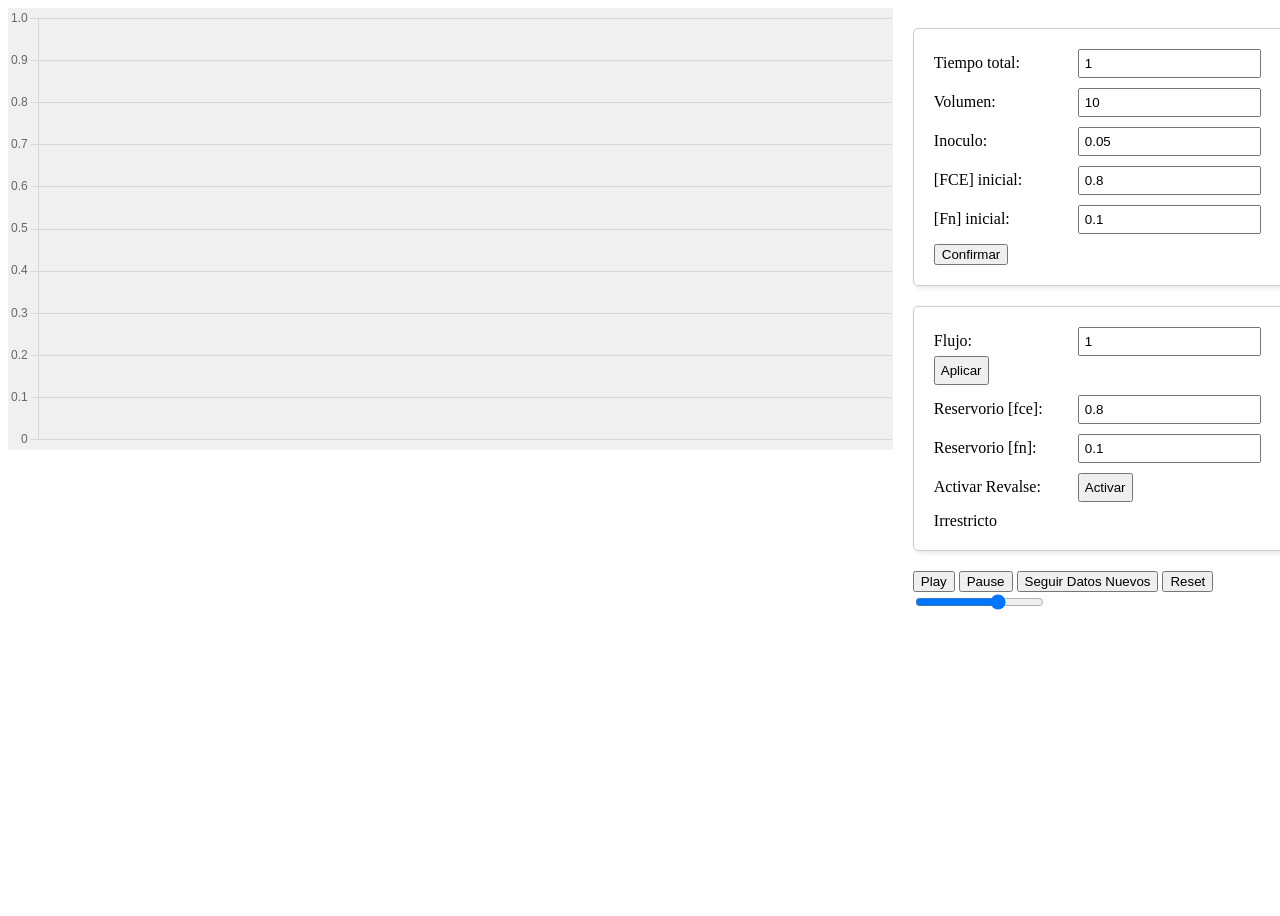
==== index.html @ ded3fda0 "refactor proyect structure" ====
<!DOCTYPE html>
<html lang="en">

<head>
    <meta charset="UTF-8">
    <title>Simulación de Cultivo Microbiano</title>
    <link rel="stylesheet" href="assets/styles/styles.css">
    <script src="assets/js/hammer.min.js"></script>
    <script src="assets/js/chart.umd.js"></script>
    <script src="assets/js/chartjs-plugin-zoom.min.js"></script>
    <script type="module" src="assets/js/script.js" defer></script>
</head>

<body>
    <div class="mainContainer">
        <div class="canvasContainer">
            <canvas id="myChart"></canvas>
        </div>
        <div class="panelConteiner">
            <div class="initialContainer">
                <div class="control-panel">
                    <div class="control-item">
                        <label for="totalTime">Tiempo total:</label>
                        <input type="number" id="totalTime" value="1">
                    </div>
                    <div class="control-item">
                        <label for="volumne">Volumen:</label>
                        <input type="number" id="volume" value="10" step="1">
                    </div>                     <div class="control-item">
                        <label for="inoculum">Inoculo:</label>
                        <input type="number" id="inoculum" value="0.05" step="0.1">
                    </div>                    <div class="control-item">
                        <label for="initialFCE">[FCE] inicial:</label>
                        <input type="number" id="initialFCE" value="0.8" step="0.1">
                    </div>
                    <div class="control-item">
                        <label for="initialFn">[Fn] inicial:</label>
                        <input type="number" id="initialFn" value="0.1" step="0.1">
                    </div>
                    <button id="confirmInitialConditions">Confirmar</button>
                </div>
            </div>

            <div class="plantContainer">
                <div class="control-panel">
                    <div class="control-item">
                        <label for="flow">Flujo:</label>
                        <input type="number" id="flow" value="1">
                        <button id="setFlow">Aplicar</button>
                    </div>
                    <div class="control-item">
                        <label for="reservoirFce">Reservorio [fce]:</label>
                        <input type="number" id="reservoirFce" value="0.8" step="0.1">
                    </div>
                    <div class="control-item">
                        <label for="reservoirFn">Reservorio [fn]:</label>
                        <input type="number" id="reservoirFn" value="0.1" step="0.1">
                    </div>
                    <div class="control-item">
                        <label>Activar Revalse:</label>
                        <button id="activateOverflow">Activar</button>
                    </div>
                    <label id="limitation">Irrestricto</label>
                </div>
            </div>

            <div class="button-panel">
                <button id="play">Play</button>
                <button id="pause">Pause</button>
                <button id="followData">Seguir Datos Nuevos</button>
                <button id="reset">Reset</button>
                <input id="cultureSpeed" type="range" value="700" min="100" max="1000">
            </div>
        </div>
    </div>
</body>

</html>
---- assets/styles/styles.css ----
.mainContainer {
    display: flex;
    flex-direction: row;
    height: 100vh;
    align-items: flex-start;
    margin: 0; /* Asegura que no hay márgenes externos afectando la altura */
}

.canvasContainer {
    flex: 0 0 70%;
    height: auto;
    display: block;
    background-color: #f0f0f0; /* Color de fondo para diferenciar el área */
}

.panelConteiner {
    flex: 0 0 30%; /* Cambiado de flex: 1 a flex: 0 0 30% */
    display: flex;
    flex-direction: column;
    padding: 20px;
    background-color: #ffffff; /* Fondo blanco para los paneles */
}

.control-panel,
.button-panel {
    width: 100%;
    margin-bottom: 20px;
}

.control-panel {
    padding: 20px;
    border: 1px solid #ccc;
    box-shadow: 2px 2px 5px rgba(0,0,0,0.1);
    border-radius: 5px;
}

.control-item {
    margin-bottom: 10px;
}

.control-item label {
    display: inline-block;
    margin-right: 10px;
    width: 130px;
}

.control-item input,
.control-item button {
    padding: 5px;
    margin-right: 10px;
}
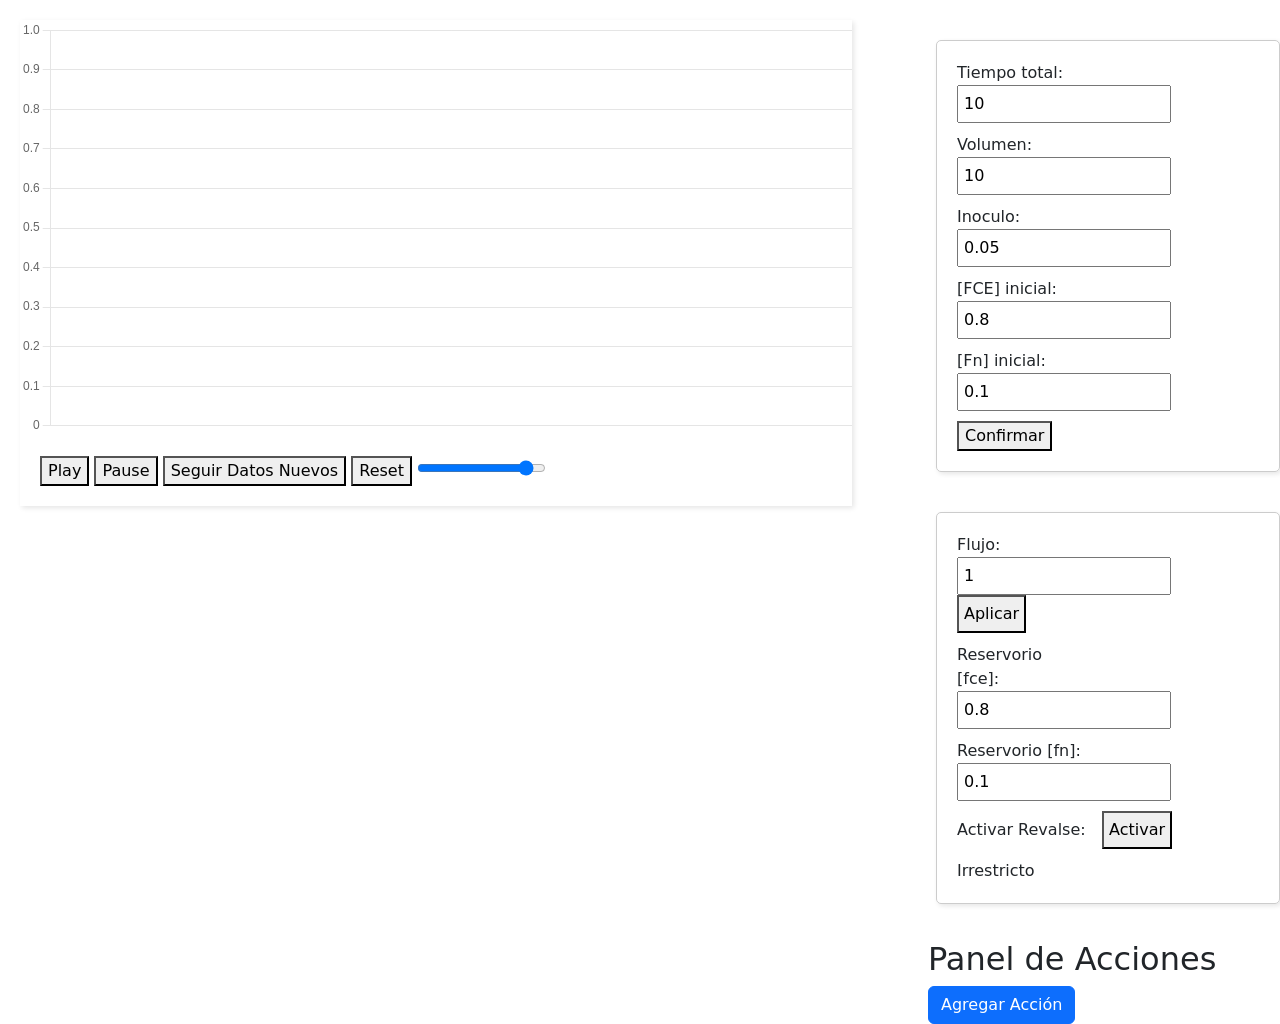
==== commit 3f578dd9: "adding planed actions panel" ====
--- a/index.html
+++ b/index.html
@@ -5,6 +5,8 @@
     <meta charset="UTF-8">
     <title>Simulación de Cultivo Microbiano</title>
     <link rel="stylesheet" href="assets/styles/styles.css">
+    <link href="https://cdn.jsdelivr.net/npm/bootstrap@5.1.3/dist/css/bootstrap.min.css" rel="stylesheet">
+    <script src="https://cdn.jsdelivr.net/npm/bootstrap@5.1.3/dist/js/bootstrap.bundle.min.js"></script>
     <script src="assets/js/hammer.min.js"></script>
     <script src="assets/js/chart.umd.js"></script>
     <script src="assets/js/chartjs-plugin-zoom.min.js"></script>
@@ -15,21 +17,30 @@
     <div class="mainContainer">
         <div class="canvasContainer">
             <canvas id="myChart"></canvas>
+            <div class="button-panel">
+                <button id="play">Play</button>
+                <button id="pause">Pause</button>
+                <button id="followData">Seguir Datos Nuevos</button>
+                <button id="reset">Reset</button>
+                <input id="cultureSpeed" type="range" value="900" min="100" max="1000">
+            </div>
         </div>
         <div class="panelConteiner">
             <div class="initialContainer">
                 <div class="control-panel">
                     <div class="control-item">
                         <label for="totalTime">Tiempo total:</label>
-                        <input type="number" id="totalTime" value="1">
+                        <input type="number" id="totalTime" value="10">
                     </div>
                     <div class="control-item">
                         <label for="volumne">Volumen:</label>
                         <input type="number" id="volume" value="10" step="1">
-                    </div>                     <div class="control-item">
+                    </div>
+                    <div class="control-item">
                         <label for="inoculum">Inoculo:</label>
                         <input type="number" id="inoculum" value="0.05" step="0.1">
-                    </div>                    <div class="control-item">
+                    </div>
+                    <div class="control-item">
                         <label for="initialFCE">[FCE] inicial:</label>
                         <input type="number" id="initialFCE" value="0.8" step="0.1">
                     </div>
@@ -64,13 +75,12 @@
                 </div>
             </div>
 
-            <div class="button-panel">
-                <button id="play">Play</button>
-                <button id="pause">Pause</button>
-                <button id="followData">Seguir Datos Nuevos</button>
-                <button id="reset">Reset</button>
-                <input id="cultureSpeed" type="range" value="700" min="100" max="1000">
+            <div class="container mt-3">
+                <h2>Panel de Acciones</h2>
+                <button class="btn btn-primary" id="addActionButton">Agregar Acción</button>
+                <div id="actionPanel"></div>
             </div>
+
         </div>
     </div>
 </body>
--- a/assets/styles/styles.css
+++ b/assets/styles/styles.css
@@ -7,24 +7,32 @@
 }
 
 .canvasContainer {
-    flex: 0 0 70%;
+    position: fixed;
     height: auto;
+    width: 65%;
     display: block;
-    background-color: #f0f0f0; /* Color de fondo para diferenciar el área */
+    box-shadow: 2px 2px 5px rgba(0,0,0,0.1);
+    top: 20px;
+    left: 20px;
 }
 
+
+
 .panelConteiner {
-    flex: 0 0 30%; /* Cambiado de flex: 1 a flex: 0 0 30% */
+    flex: 0 0 30%; /* Ocupa el 30% restante del espacio */
     display: flex;
     flex-direction: column;
     padding: 20px;
-    background-color: #ffffff; /* Fondo blanco para los paneles */
+    margin-left: 70%; /* Comienza después del final del canvasContainer */
+    position: relative; /* Si es necesario para más control de posicionamiento */
+    height: 100vh; /* Ajusta la altura si es necesario */
 }
+
 
 .control-panel,
 .button-panel {
     width: 100%;
-    margin-bottom: 20px;
+    margin: 20px;
 }
 
 .control-panel {
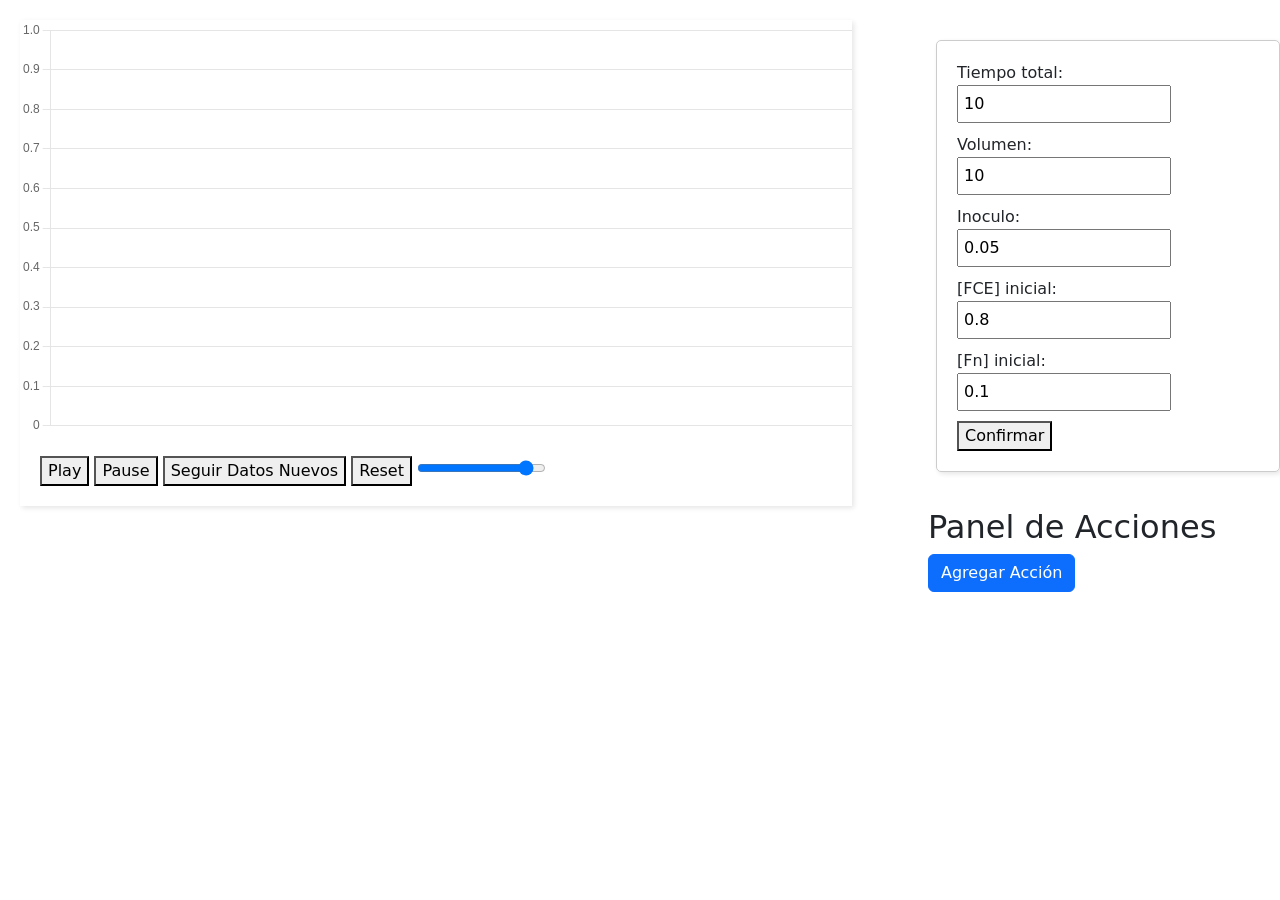
==== commit 3fb6b47c: "remove flux window" ====
--- a/index.html
+++ b/index.html
@@ -52,29 +52,6 @@
                 </div>
             </div>
 
-            <div class="plantContainer">
-                <div class="control-panel">
-                    <div class="control-item">
-                        <label for="flow">Flujo:</label>
-                        <input type="number" id="flow" value="1">
-                        <button id="setFlow">Aplicar</button>
-                    </div>
-                    <div class="control-item">
-                        <label for="reservoirFce">Reservorio [fce]:</label>
-                        <input type="number" id="reservoirFce" value="0.8" step="0.1">
-                    </div>
-                    <div class="control-item">
-                        <label for="reservoirFn">Reservorio [fn]:</label>
-                        <input type="number" id="reservoirFn" value="0.1" step="0.1">
-                    </div>
-                    <div class="control-item">
-                        <label>Activar Revalse:</label>
-                        <button id="activateOverflow">Activar</button>
-                    </div>
-                    <label id="limitation">Irrestricto</label>
-                </div>
-            </div>
-
             <div class="container mt-3">
                 <h2>Panel de Acciones</h2>
                 <button class="btn btn-primary" id="addActionButton">Agregar Acción</button>
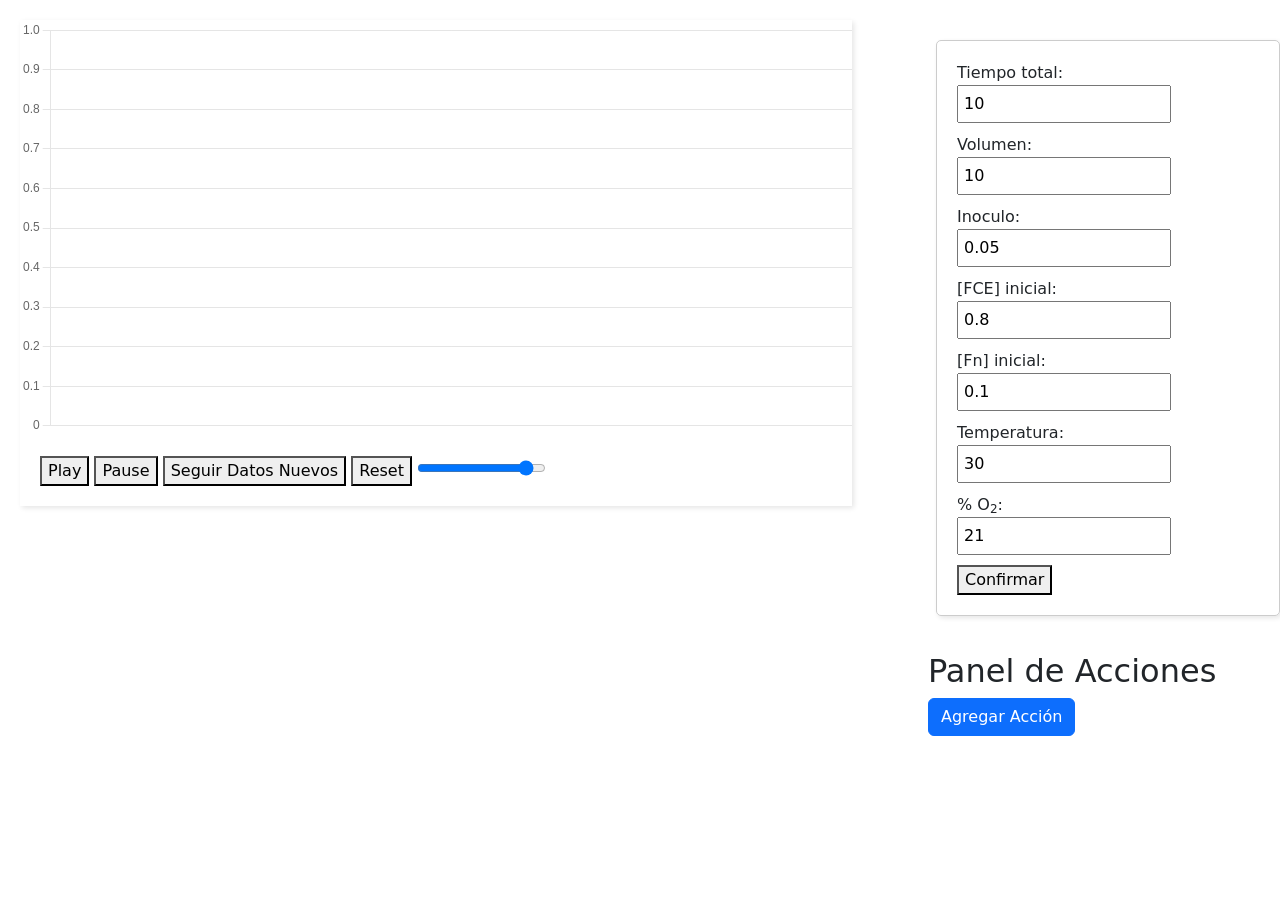
==== commit 300ebcfe: "adding oxygen metabolism" ====
--- a/index.html
+++ b/index.html
@@ -48,10 +48,19 @@
                         <label for="initialFn">[Fn] inicial:</label>
                         <input type="number" id="initialFn" value="0.1" step="0.1">
                     </div>
+                    <div class="control-item">
+                        <label for="temperature">Temperatura:</label>
+                        <input type="number" id="temperature" value="30" step="1">
+                    </div>
+                    <div class="control-item">
+                        <label for="oxygenPercentageOnEntrance">% O<sub>2</sub>:</label>
+                        <input type="number" id="oxygenPercentageOnEntrance" value="21" step="1">
+                    </div>
                     <button id="confirmInitialConditions">Confirmar</button>
+                    <label id="limitation"></label>
                 </div>
             </div>
-
+            
             <div class="container mt-3">
                 <h2>Panel de Acciones</h2>
                 <button class="btn btn-primary" id="addActionButton">Agregar Acción</button>
